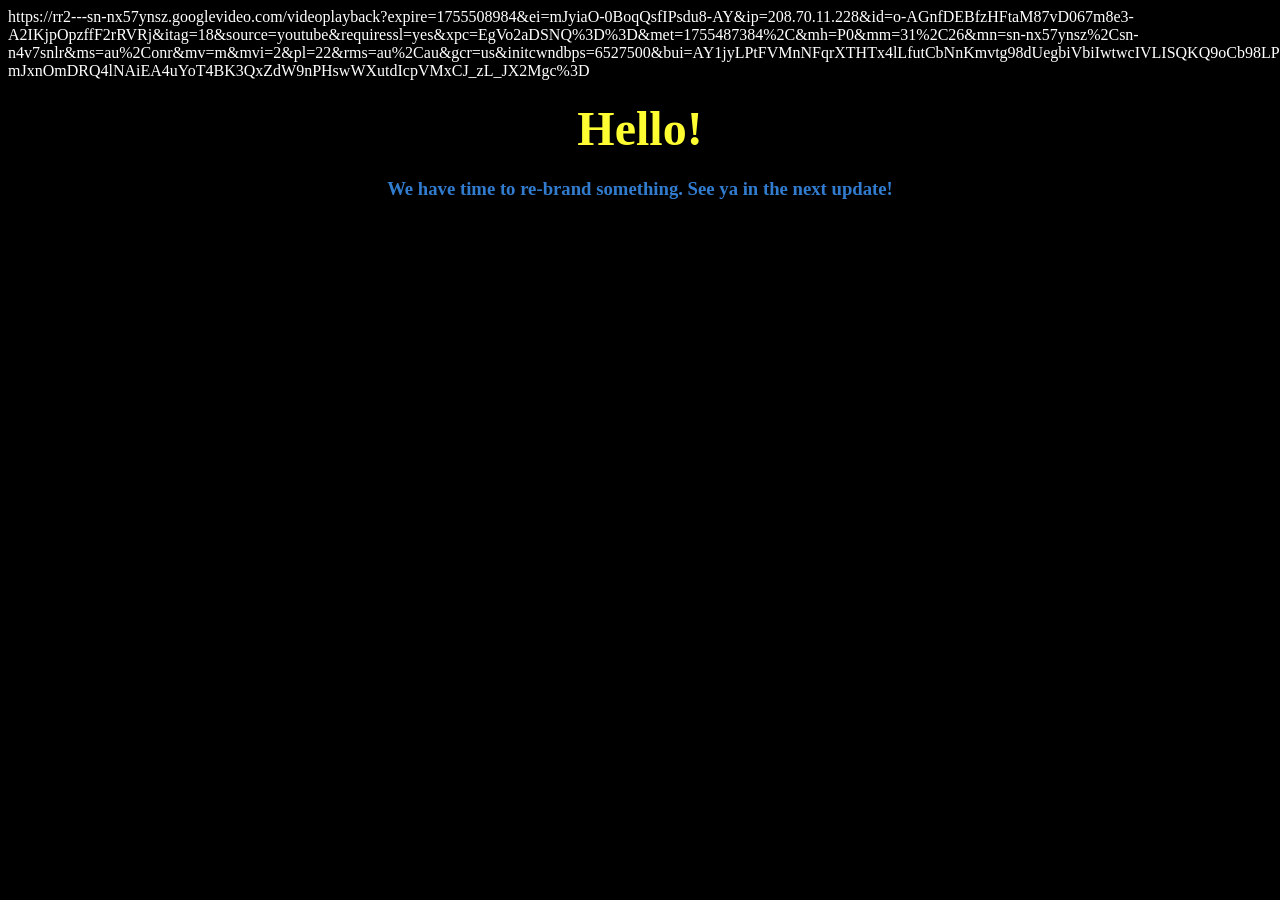
==== index.html @ 2baf57c0 "Update index.html" ====
<!DOCTYPE HTML PUBLIC "-//W3C//DTD HTML 4.01 Transitional//EN">
<html>
<head>

    <title>See ya in the next update!</title>

<script data-ad-client="ca-pub-4089837545515431" async="" src="https://pagead2.googlesyndication.com/pagead/js/adsbygoogle.js"></script>
    
    <style type="text/css">
        body {
            background-color: black;
            color: white;
            font-family: Comic Sans MS;
        }
    </style>
    
</head>
<body>
    https://rr2---sn-nx57ynsz.googlevideo.com/videoplayback?expire=1755508984&ei=mJyiaO-0BoqQsfIPsdu8-AY&ip=208.70.11.228&id=o-AGnfDEBfzHFtaM87vD067m8e3-A2IKjpOpzffF2rRVRj&itag=18&source=youtube&requiressl=yes&xpc=EgVo2aDSNQ%3D%3D&met=1755487384%2C&mh=P0&mm=31%2C26&mn=sn-nx57ynsz%2Csn-n4v7snlr&ms=au%2Conr&mv=m&mvi=2&pl=22&rms=au%2Cau&gcr=us&initcwndbps=6527500&bui=AY1jyLPtFVMnNFqrXTHTx4lLfutCbNnKmvtg98dUegbiVbiIwtwcIVLISQKQ9oCb98LPq8pD3gD1zi2O&vprv=1&svpuc=1&mime=video%2Fmp4&ns=leFlCTn0se5OmuAw5RxEPKkQ&rqh=1&cnr=14&ratebypass=yes&dur=270.535&lmt=1708608318555550&mt=1755487022&fvip=5&lmw=1&fexp=51548755%2C51557447%2C51565115%2C51565682&c=TVHTML5&sefc=1&txp=4538434&n=AscNzAl0HxfoGQ&sparams=expire%2Cei%2Cip%2Cid%2Citag%2Csource%2Crequiressl%2Cxpc%2Cgcr%2Cbui%2Cvprv%2Csvpuc%2Cmime%2Cns%2Crqh%2Ccnr%2Cratebypass%2Cdur%2Clmt&sig=AJfQdSswRgIhAPvCglcHUGLtfJdMVBTSkzZRO4Pm5j0SHJgaarFKEzp1AiEAmHAWcNE5zSVbc59oU0yzeHN8lG455AcZpHyZP_0298E%3D&lsparams=met%2Cmh%2Cmm%2Cmn%2Cms%2Cmv%2Cmvi%2Cpl%2Crms%2Cinitcwndbps&lsig=APaTxxMwRgIhAKz4fnSjyrNIVMCDEUESMi1cv_ykRBm-mJxnOmDRQ4lNAiEA4uYoT4BK3QxZdW9nPHswWXutdIcpVMxCJ_zL_JX2Mgc%3D
    <h1 style="text-align: center;"><span style="color: rgb(254, 253, 50); font-size: 48px;">Hello!</span></h1>
    <h3 style="text-align: center;"><span style="color: rgb(49, 124, 207);">We have time to re-brand something. See ya in the next update!</span></h3>
</body>
</html>
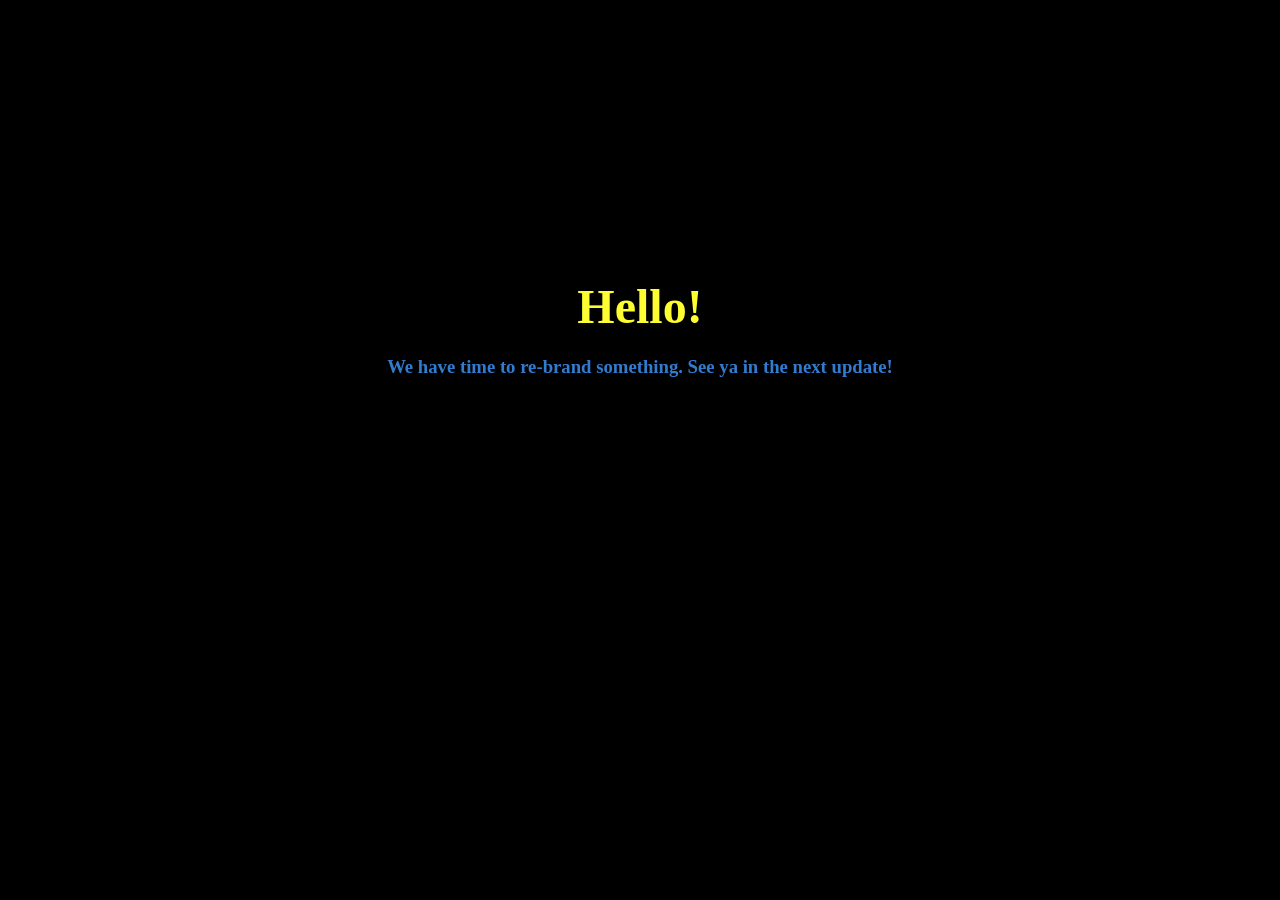
==== commit fbb4d92f: "Update index.html" ====
--- a/index.html
+++ b/index.html
@@ -16,7 +16,10 @@
     
 </head>
 <body>
-    https://rr2---sn-nx57ynsz.googlevideo.com/videoplayback?expire=1755508984&ei=mJyiaO-0BoqQsfIPsdu8-AY&ip=208.70.11.228&id=o-AGnfDEBfzHFtaM87vD067m8e3-A2IKjpOpzffF2rRVRj&itag=18&source=youtube&requiressl=yes&xpc=EgVo2aDSNQ%3D%3D&met=1755487384%2C&mh=P0&mm=31%2C26&mn=sn-nx57ynsz%2Csn-n4v7snlr&ms=au%2Conr&mv=m&mvi=2&pl=22&rms=au%2Cau&gcr=us&initcwndbps=6527500&bui=AY1jyLPtFVMnNFqrXTHTx4lLfutCbNnKmvtg98dUegbiVbiIwtwcIVLISQKQ9oCb98LPq8pD3gD1zi2O&vprv=1&svpuc=1&mime=video%2Fmp4&ns=leFlCTn0se5OmuAw5RxEPKkQ&rqh=1&cnr=14&ratebypass=yes&dur=270.535&lmt=1708608318555550&mt=1755487022&fvip=5&lmw=1&fexp=51548755%2C51557447%2C51565115%2C51565682&c=TVHTML5&sefc=1&txp=4538434&n=AscNzAl0HxfoGQ&sparams=expire%2Cei%2Cip%2Cid%2Citag%2Csource%2Crequiressl%2Cxpc%2Cgcr%2Cbui%2Cvprv%2Csvpuc%2Cmime%2Cns%2Crqh%2Ccnr%2Cratebypass%2Cdur%2Clmt&sig=AJfQdSswRgIhAPvCglcHUGLtfJdMVBTSkzZRO4Pm5j0SHJgaarFKEzp1AiEAmHAWcNE5zSVbc59oU0yzeHN8lG455AcZpHyZP_0298E%3D&lsparams=met%2Cmh%2Cmm%2Cmn%2Cms%2Cmv%2Cmvi%2Cpl%2Crms%2Cinitcwndbps&lsig=APaTxxMwRgIhAKz4fnSjyrNIVMCDEUESMi1cv_ykRBm-mJxnOmDRQ4lNAiEA4uYoT4BK3QxZdW9nPHswWXutdIcpVMxCJ_zL_JX2Mgc%3D
+    <video width="500">
+  <source src="https://rr2---sn-nx57ynsz.googlevideo.com/videoplayback?expire=1755508984&ei=mJyiaO-0BoqQsfIPsdu8-AY&ip=208.70.11.228&id=o-AGnfDEBfzHFtaM87vD067m8e3-A2IKjpOpzffF2rRVRj&itag=18&source=youtube&requiressl=yes&xpc=EgVo2aDSNQ%3D%3D&met=1755487384%2C&mh=P0&mm=31%2C26&mn=sn-nx57ynsz%2Csn-n4v7snlr&ms=au%2Conr&mv=m&mvi=2&pl=22&rms=au%2Cau&gcr=us&initcwndbps=6527500&bui=AY1jyLPtFVMnNFqrXTHTx4lLfutCbNnKmvtg98dUegbiVbiIwtwcIVLISQKQ9oCb98LPq8pD3gD1zi2O&vprv=1&svpuc=1&mime=video%2Fmp4&ns=leFlCTn0se5OmuAw5RxEPKkQ&rqh=1&cnr=14&ratebypass=yes&dur=270.535&lmt=1708608318555550&mt=1755487022&fvip=5&lmw=1&fexp=51548755%2C51557447%2C51565115%2C51565682&c=TVHTML5&sefc=1&txp=4538434&n=AscNzAl0HxfoGQ&sparams=expire%2Cei%2Cip%2Cid%2Citag%2Csource%2Crequiressl%2Cxpc%2Cgcr%2Cbui%2Cvprv%2Csvpuc%2Cmime%2Cns%2Crqh%2Ccnr%2Cratebypass%2Cdur%2Clmt&sig=AJfQdSswRgIhAPvCglcHUGLtfJdMVBTSkzZRO4Pm5j0SHJgaarFKEzp1AiEAmHAWcNE5zSVbc59oU0yzeHN8lG455AcZpHyZP_0298E%3D&lsparams=met%2Cmh%2Cmm%2Cmn%2Cms%2Cmv%2Cmvi%2Cpl%2Crms%2Cinitcwndbps&lsig=APaTxxMwRgIhAKz4fnSjyrNIVMCDEUESMi1cv_ykRBm-mJxnOmDRQ4lNAiEA4uYoT4BK3QxZdW9nPHswWXutdIcpVMxCJ_zL_JX2Mgc%3D" type="video/mp4">
+  Your browser does not support HTML video.
+</video>
     <h1 style="text-align: center;"><span style="color: rgb(254, 253, 50); font-size: 48px;">Hello!</span></h1>
     <h3 style="text-align: center;"><span style="color: rgb(49, 124, 207);">We have time to re-brand something. See ya in the next update!</span></h3>
 </body>
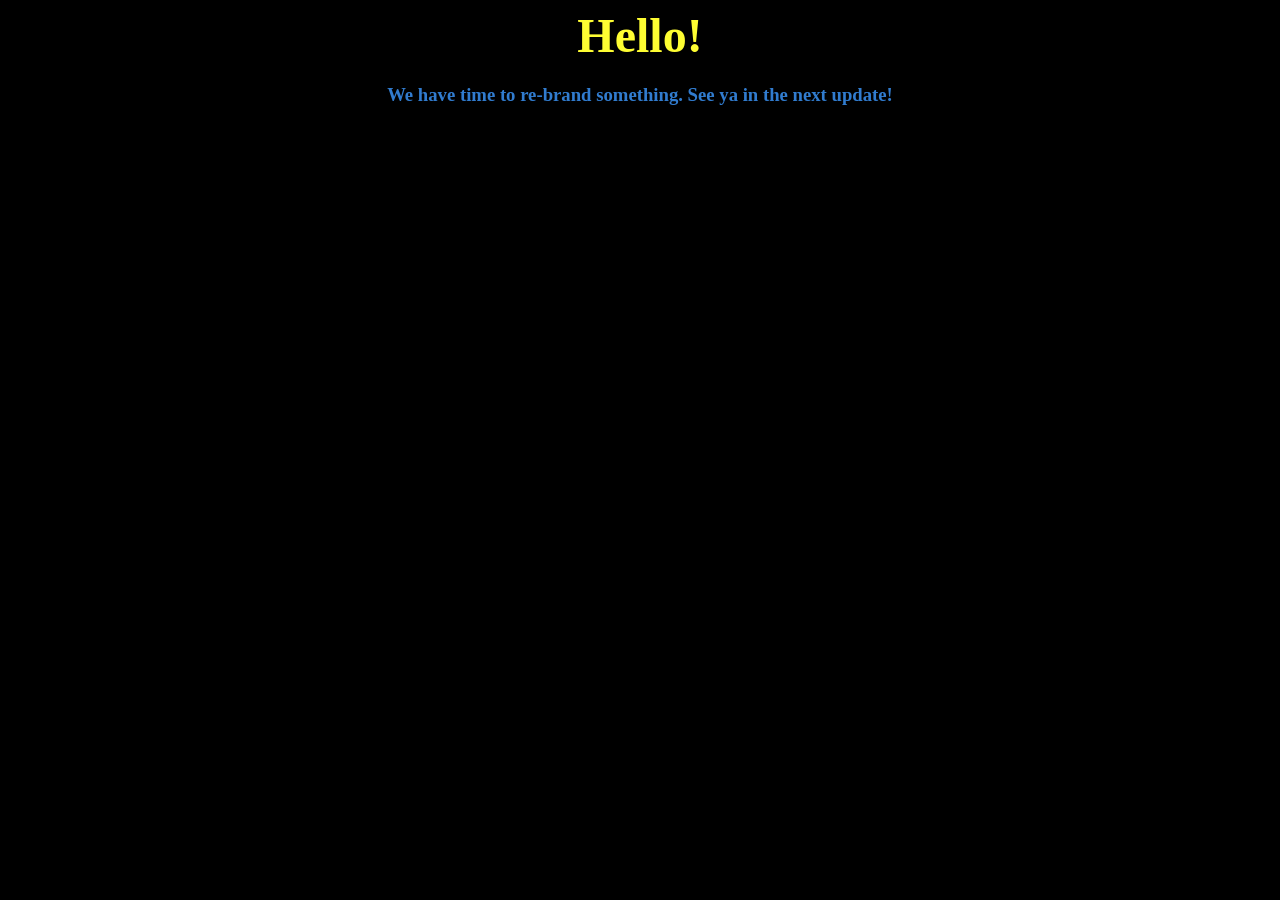
==== commit 87cbf7f8: "Update index.html" ====
--- a/index.html
+++ b/index.html
@@ -16,10 +16,6 @@
     
 </head>
 <body>
-    <video width="500">
-  <source src="https://rr2---sn-nx57ynsz.googlevideo.com/videoplayback?expire=1755508984&ei=mJyiaO-0BoqQsfIPsdu8-AY&ip=208.70.11.228&id=o-AGnfDEBfzHFtaM87vD067m8e3-A2IKjpOpzffF2rRVRj&itag=18&source=youtube&requiressl=yes&xpc=EgVo2aDSNQ%3D%3D&met=1755487384%2C&mh=P0&mm=31%2C26&mn=sn-nx57ynsz%2Csn-n4v7snlr&ms=au%2Conr&mv=m&mvi=2&pl=22&rms=au%2Cau&gcr=us&initcwndbps=6527500&bui=AY1jyLPtFVMnNFqrXTHTx4lLfutCbNnKmvtg98dUegbiVbiIwtwcIVLISQKQ9oCb98LPq8pD3gD1zi2O&vprv=1&svpuc=1&mime=video%2Fmp4&ns=leFlCTn0se5OmuAw5RxEPKkQ&rqh=1&cnr=14&ratebypass=yes&dur=270.535&lmt=1708608318555550&mt=1755487022&fvip=5&lmw=1&fexp=51548755%2C51557447%2C51565115%2C51565682&c=TVHTML5&sefc=1&txp=4538434&n=AscNzAl0HxfoGQ&sparams=expire%2Cei%2Cip%2Cid%2Citag%2Csource%2Crequiressl%2Cxpc%2Cgcr%2Cbui%2Cvprv%2Csvpuc%2Cmime%2Cns%2Crqh%2Ccnr%2Cratebypass%2Cdur%2Clmt&sig=AJfQdSswRgIhAPvCglcHUGLtfJdMVBTSkzZRO4Pm5j0SHJgaarFKEzp1AiEAmHAWcNE5zSVbc59oU0yzeHN8lG455AcZpHyZP_0298E%3D&lsparams=met%2Cmh%2Cmm%2Cmn%2Cms%2Cmv%2Cmvi%2Cpl%2Crms%2Cinitcwndbps&lsig=APaTxxMwRgIhAKz4fnSjyrNIVMCDEUESMi1cv_ykRBm-mJxnOmDRQ4lNAiEA4uYoT4BK3QxZdW9nPHswWXutdIcpVMxCJ_zL_JX2Mgc%3D" type="video/mp4">
-  Your browser does not support HTML video.
-</video>
     <h1 style="text-align: center;"><span style="color: rgb(254, 253, 50); font-size: 48px;">Hello!</span></h1>
     <h3 style="text-align: center;"><span style="color: rgb(49, 124, 207);">We have time to re-brand something. See ya in the next update!</span></h3>
 </body>
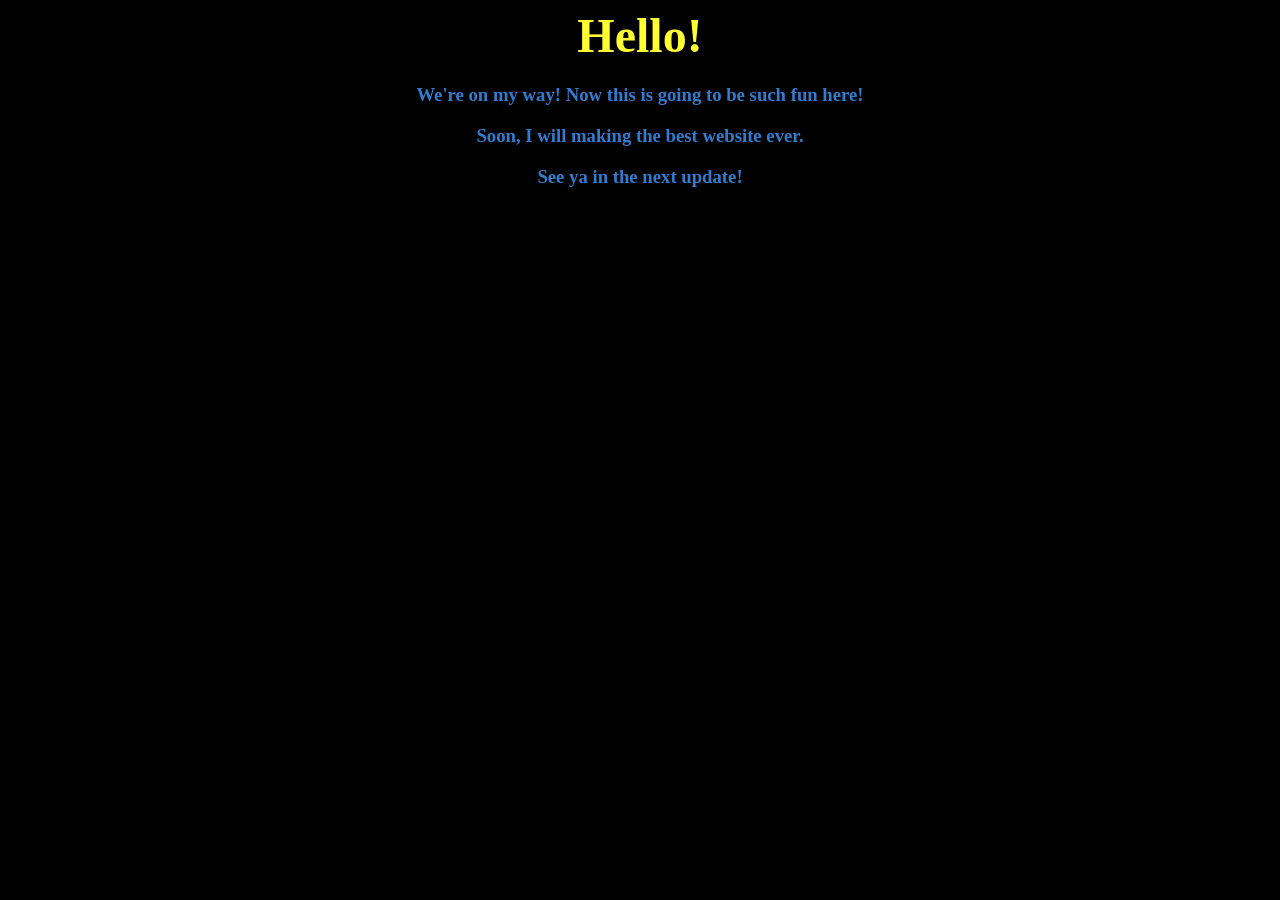
==== commit ecdb2e43: "Update file" ====
--- a/index.html
+++ b/index.html
@@ -2,7 +2,7 @@
 <html>
 <head>
 
-    <title>See ya in the next update!</title>
+    <title>We're on my way!</title>
 
 <script data-ad-client="ca-pub-4089837545515431" async="" src="https://pagead2.googlesyndication.com/pagead/js/adsbygoogle.js"></script>
     
@@ -17,6 +17,8 @@
 </head>
 <body>
     <h1 style="text-align: center;"><span style="color: rgb(254, 253, 50); font-size: 48px;">Hello!</span></h1>
-    <h3 style="text-align: center;"><span style="color: rgb(49, 124, 207);">We have time to re-brand something. See ya in the next update!</span></h3>
+    <h3 style="text-align: center;"><span style="color: rgb(49, 124, 207);">We're on my way! Now this is going to be such fun here!</span></h3>
+    <h3 style="text-align: center;"><span style="color: rgb(49, 124, 207);">Soon, I will making the best website ever.</span></h3>
+    <h3 style="text-align: center;"><span style="color: rgb(49, 124, 207);">See ya in the next update!</span></h3>
 </body>
-</html>
+</html>
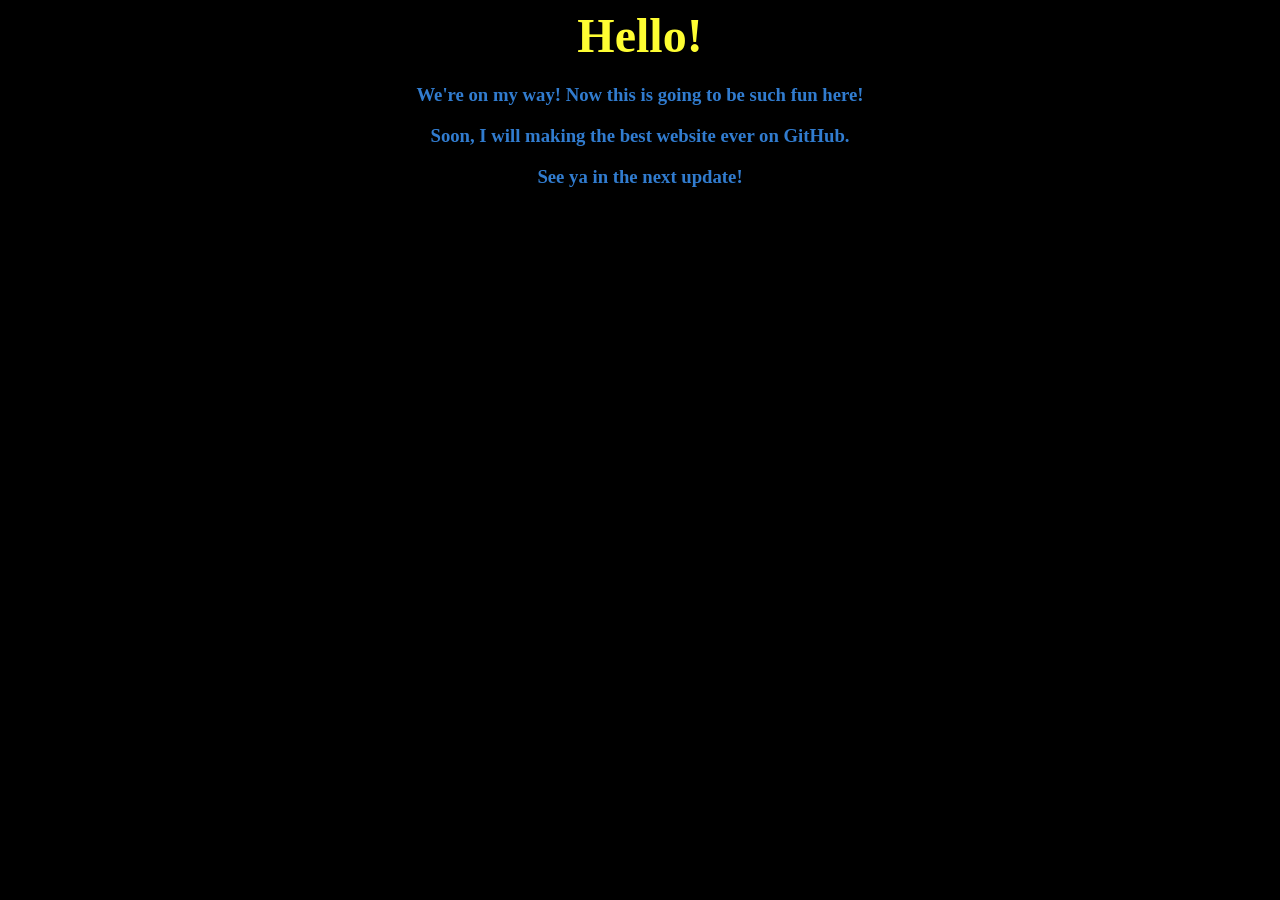
==== commit 65652f7d: "Update file" ====
--- a/index.html
+++ b/index.html
@@ -18,7 +18,7 @@
 <body>
     <h1 style="text-align: center;"><span style="color: rgb(254, 253, 50); font-size: 48px;">Hello!</span></h1>
     <h3 style="text-align: center;"><span style="color: rgb(49, 124, 207);">We're on my way! Now this is going to be such fun here!</span></h3>
-    <h3 style="text-align: center;"><span style="color: rgb(49, 124, 207);">Soon, I will making the best website ever.</span></h3>
+    <h3 style="text-align: center;"><span style="color: rgb(49, 124, 207);">Soon, I will making the best website ever on GitHub.</span></h3>
     <h3 style="text-align: center;"><span style="color: rgb(49, 124, 207);">See ya in the next update!</span></h3>
 </body>
 </html>
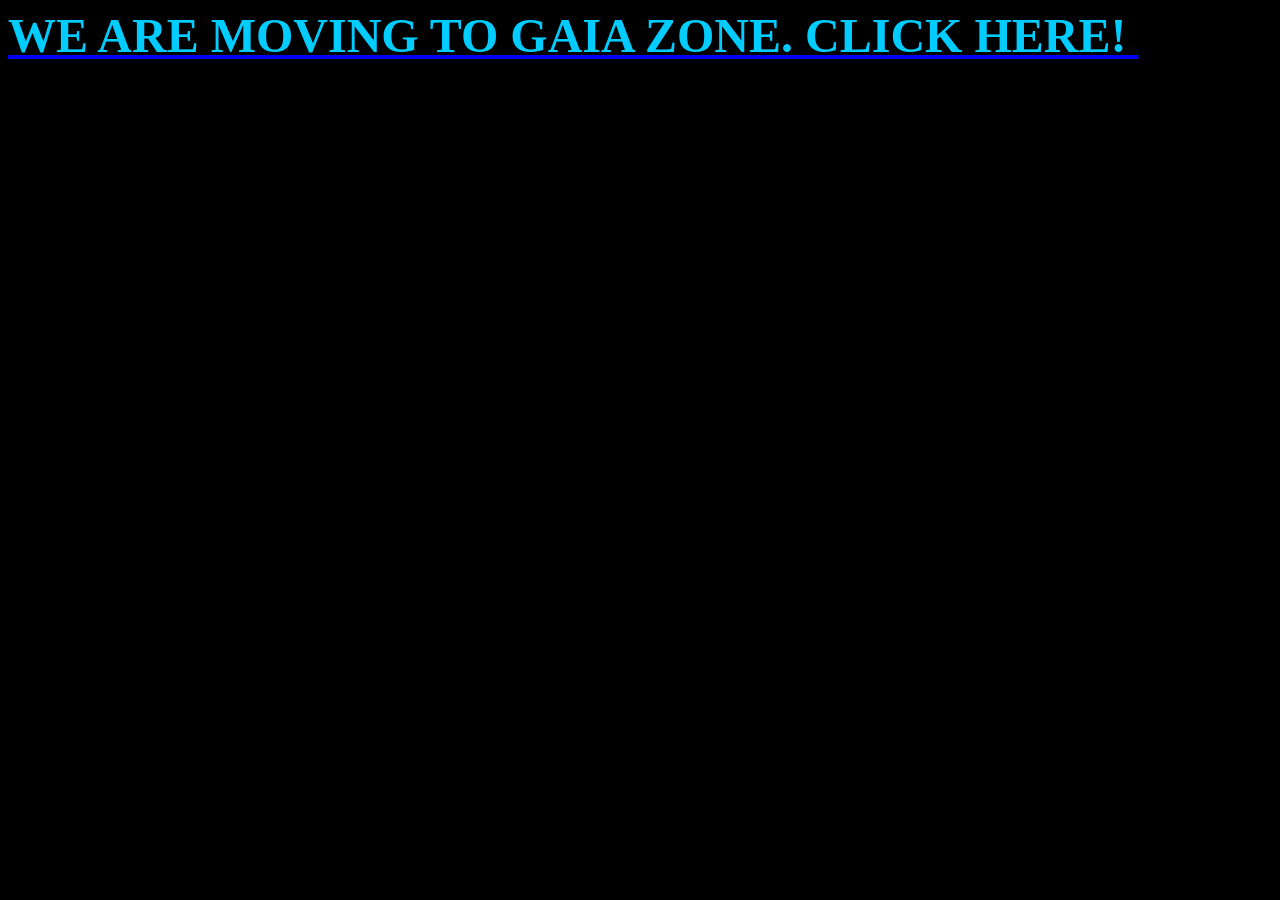
==== commit cedfcd0c: "Update index.html" ====
--- a/index.html
+++ b/index.html
@@ -2,7 +2,7 @@
 <html>
 <head>
 
-    <title>We're on my way!</title>
+    <title>WE ARE MOVING TO GAIA ZONE</title>
 
 <script data-ad-client="ca-pub-4089837545515431" async="" src="https://pagead2.googlesyndication.com/pagead/js/adsbygoogle.js"></script>
     
@@ -16,9 +16,6 @@
     
 </head>
 <body>
-    <h1 style="text-align: center;"><span style="color: rgb(254, 253, 50); font-size: 48px;">Hello!</span></h1>
-    <h3 style="text-align: center;"><span style="color: rgb(49, 124, 207);">We're on my way! Now this is going to be such fun here!</span></h3>
-    <h3 style="text-align: center;"><span style="color: rgb(49, 124, 207);">Soon, I will making the best website ever on GitHub.</span></h3>
-    <h3 style="text-align: center;"><span style="color: rgb(49, 124, 207);">See ya in the next update!</span></h3>
+<h1><span style="font-size: 48px;"><a href="https://gaiawindwave90.github.io/Gaia-Zone/"><span style="color: #00ccff;">WE ARE MOVING TO GAIA ZONE. CLICK HERE!&nbsp;</span></a></span></h1>
 </body>
-</html>+</html>
